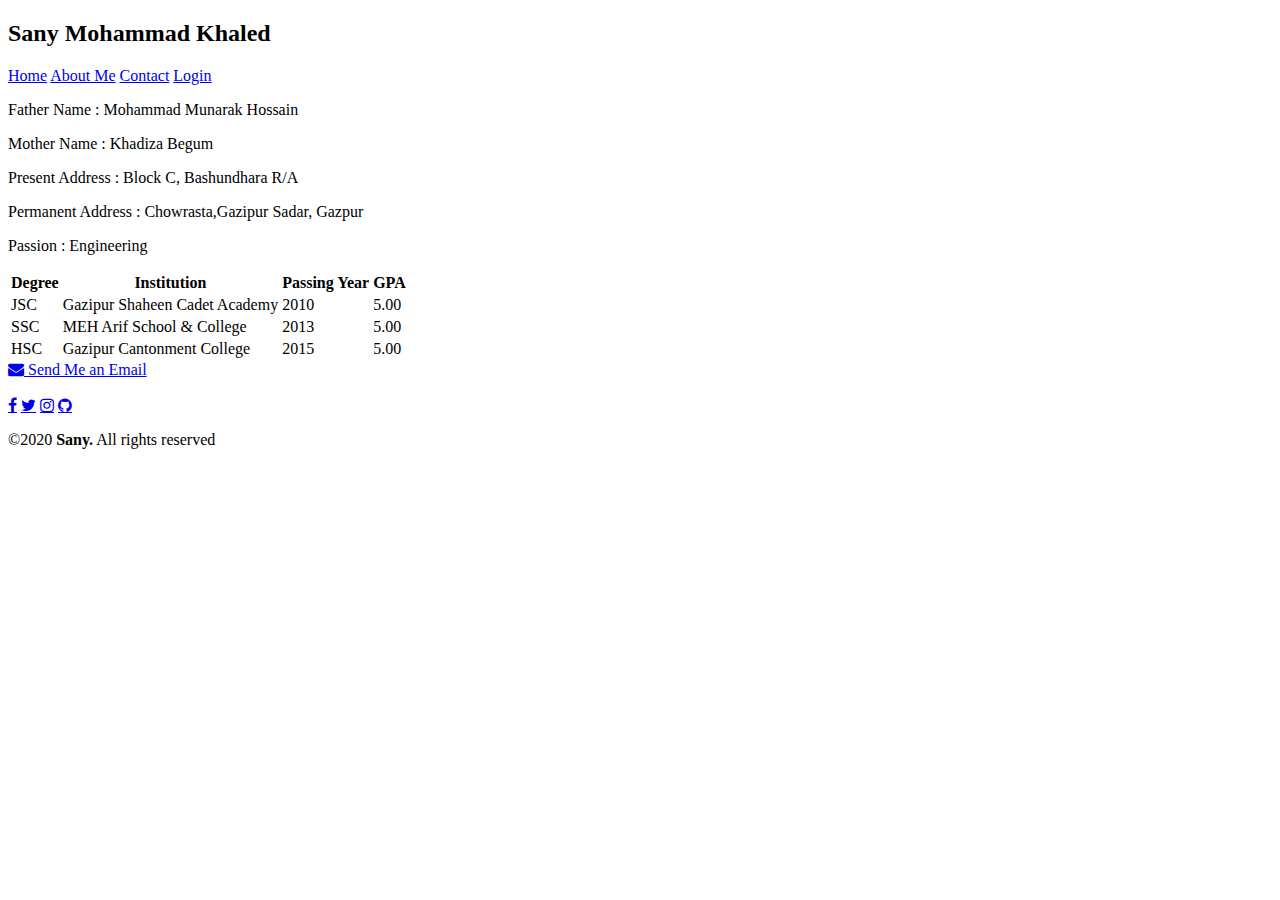
==== LAB-1/aboutme.html @ edea462f "Lab-1" ====
<!DOCTYPE html>
<html lang="en">

<head>
    <meta charset="UTF-8">
    <meta name="viewport" content="width=device-width, initial-scale=1.0">
    <link rel="stylesheet" href="https://cdnjs.cloudflare.com/ajax/libs/font-awesome/4.7.0/css/font-awesome.min.css">
    <title>About Me</title>
</head>

<body>
    <h2><b>Sany Mohammad Khaled</b></h2>
    <a href="index.html">Home</a>
    <a href="aboutme.html">About Me</a>
    <a href="contact.html">Contact</a>
    <a href="login.html">Login</a>
    <p>Father Name : Mohammad Munarak Hossain</p>
    <p>Mother Name : Khadiza Begum</p>
    <p>Present Address : Block C, Bashundhara R/A</p>
    <p>Permanent Address : Chowrasta,Gazipur Sadar, Gazpur</p>
    <p>Passion : Engineering </p>

    <table>
        <tr>
            <th>Degree</th>
            <th>Institution</th>
            <th>Passing Year</th>
            <th>GPA</th>
        </tr>
        <tr>
            <td>JSC</td>
            <td>Gazipur Shaheen Cadet Academy</td>
            <td>2010</td>
            <td>5.00</td>
        </tr>
        <tr>
            <td>SSC</td>
            <td>MEH Arif School & College</td>
            <td>2013</td>
            <td>5.00</td>
        </tr>
        <tr>
            <td>HSC</td>
            <td>Gazipur Cantonment College</td>
            <td>2015</td>
            <td>5.00</td>
        </tr>
    </table>

    <a href="mailto: sany.khaled@northsouth.edu"><i class="fa fa-envelope"></i> Send Me an Email</a> <br> <br>
    <a href="https://www.facebook.com/sanyMkhaled" class="fa fa-facebook"></a>
    <a href="https://twitter.com/KhaledSany" class="fa fa-twitter"></a>
    <a href="https://www.instagram.com/sany_khaled/" class="fa fa-instagram"></a>
    <a href="https://github.com/SanyMKhaled" class="fa fa-github"></a>



    <p>&copy;2020 <b>Sany.</b> All rights reserved</p>





</body>

</html>
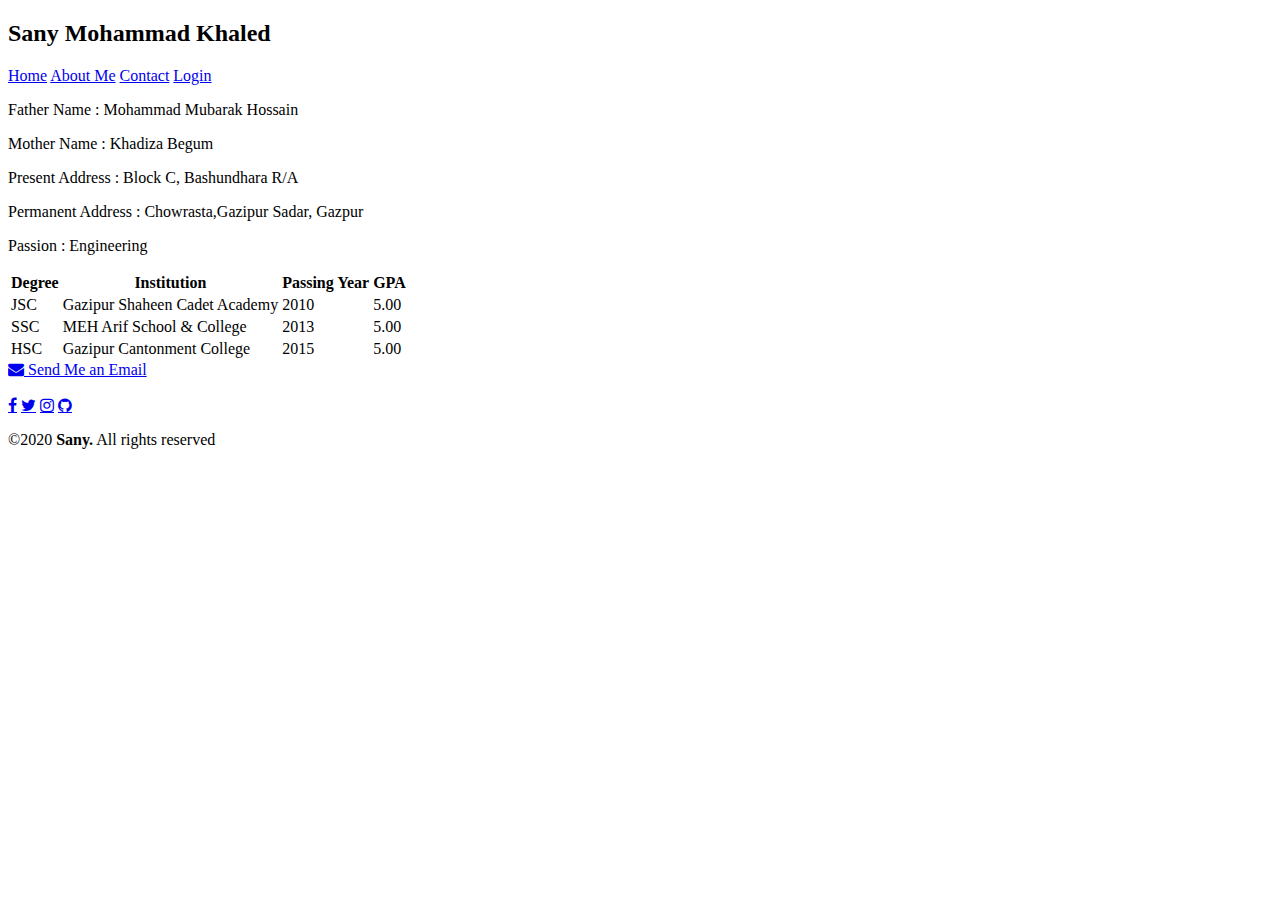
==== commit 5dce36ba: "Spelling corrected!" ====
--- a/LAB-1/aboutme.html
+++ b/LAB-1/aboutme.html
@@ -14,7 +14,7 @@
     <a href="aboutme.html">About Me</a>
     <a href="contact.html">Contact</a>
     <a href="login.html">Login</a>
-    <p>Father Name : Mohammad Munarak Hossain</p>
+    <p>Father Name : Mohammad Mubarak Hossain</p>
     <p>Mother Name : Khadiza Begum</p>
     <p>Present Address : Block C, Bashundhara R/A</p>
     <p>Permanent Address : Chowrasta,Gazipur Sadar, Gazpur</p>
